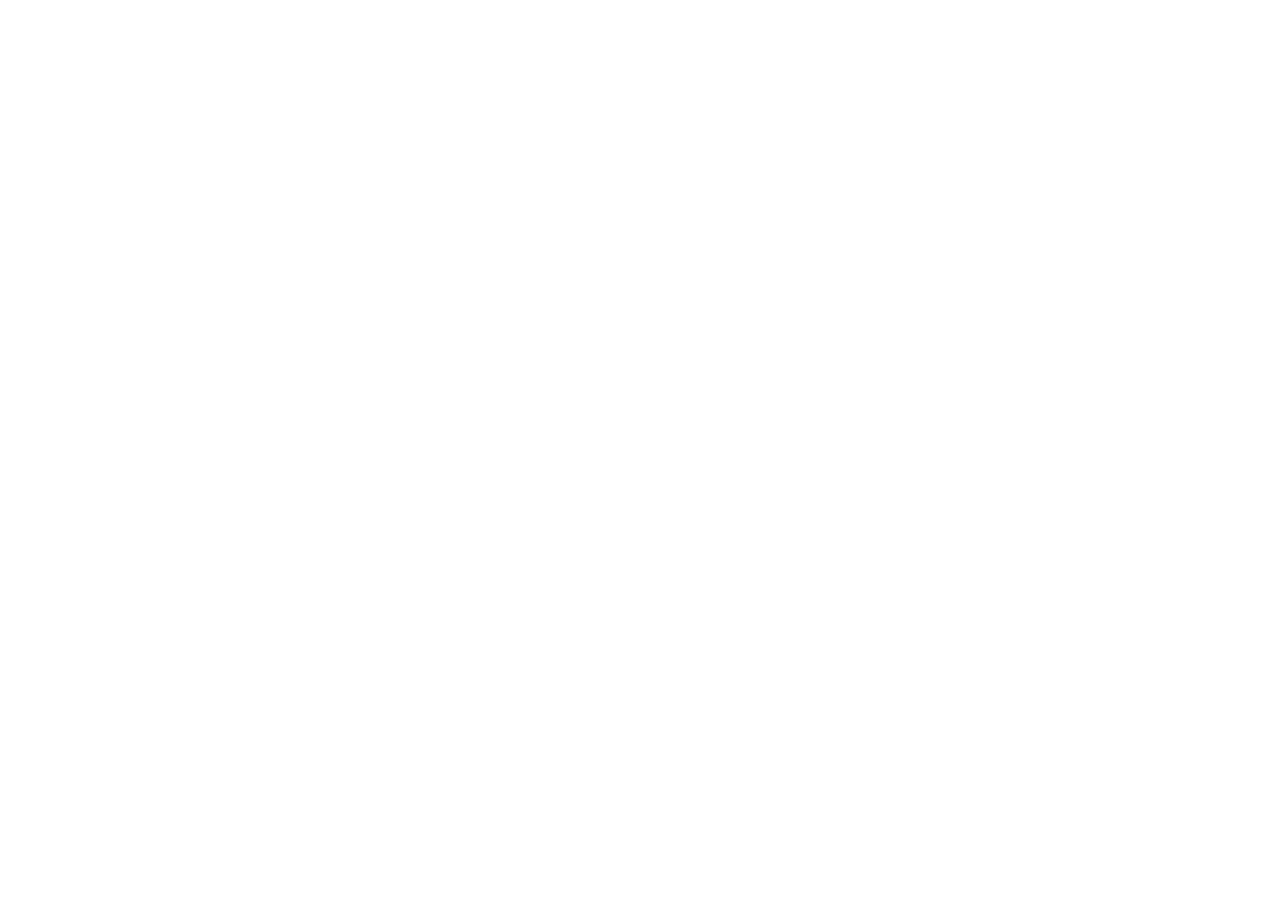
==== index.html @ 27361497 "Initial Commit" ====
<!DOCTYPE html>
<html lang="en">
<head>
    <meta charset="UTF-8">
    <meta http-equiv="X-UA-Compatible" content="IE=edge">
    <meta name="viewport" content="width=device-width, initial-scale=1.0">
    <title>Common Project</title>
    <link rel="stylesheet" type="text/css" href="index.css"/>
</head>
<body>
    
    <script type="module" src="index.mjs"></script>
</body>
</html>
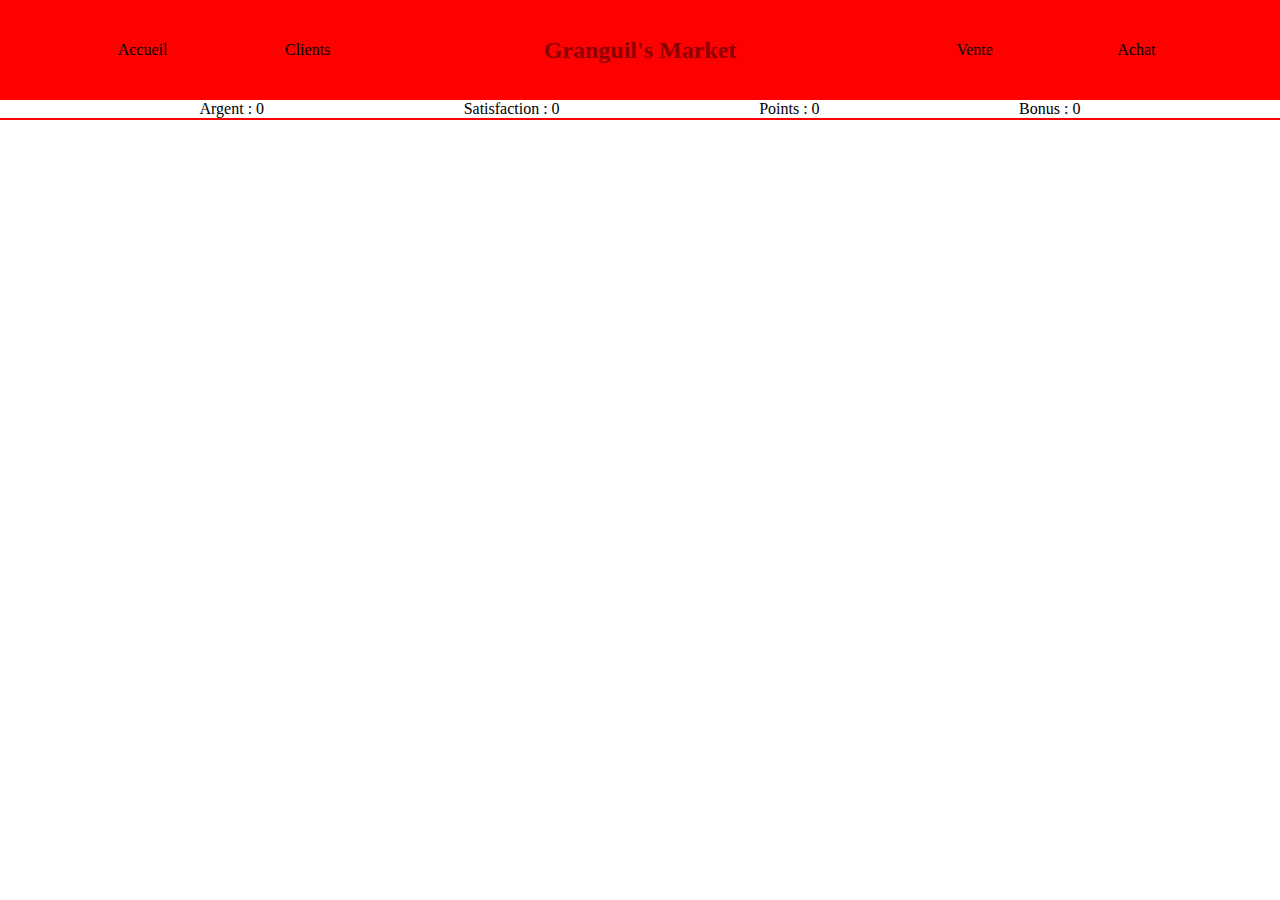
==== commit fd9755ac: "Header" ====
--- a/index.html
+++ b/index.html
@@ -8,7 +8,25 @@
     <link rel="stylesheet" type="text/css" href="index.css"/>
 </head>
 <body>
-    
+    <header>
+        <nav>
+            <div id="home">Accueil</div>
+            <div id="customer">Clients</div>
+        </nav>
+        <div>
+            <h2>Granguil's Market</h2>
+        </div>
+        <nav>
+            <div id="sell">Vente</div>
+            <div id="buy">Achat</div>
+        </nav>
+    </header>
+    <div class="stat">
+        <span>Argent : <span class="money">0</span></span>
+        <span>Satisfaction : <span class="satisfaction">0</span></span>
+        <span>Points : <span class="points">0</span></span>
+        <span>Bonus : <span class="bonus">0</span></span>
+    </div>
     <script type="module" src="index.mjs"></script>
 </body>
 </html>--- a/index.css
+++ b/index.css
@@ -0,0 +1,29 @@
+header{
+    display: flex;
+    justify-content: space-between;
+    width: 100%;
+    height: 100px;
+    background-color: red;
+    align-items: center;
+}
+
+header nav{
+    width: 35%;
+    display: flex;
+    justify-content: space-evenly;
+    align-items: center;
+}
+
+header > div{
+    color:darkred;
+}
+
+body{
+    margin:0;
+}
+
+.stat{
+    border-bottom: 2px solid red;
+    display: flex;
+    justify-content: space-evenly;
+}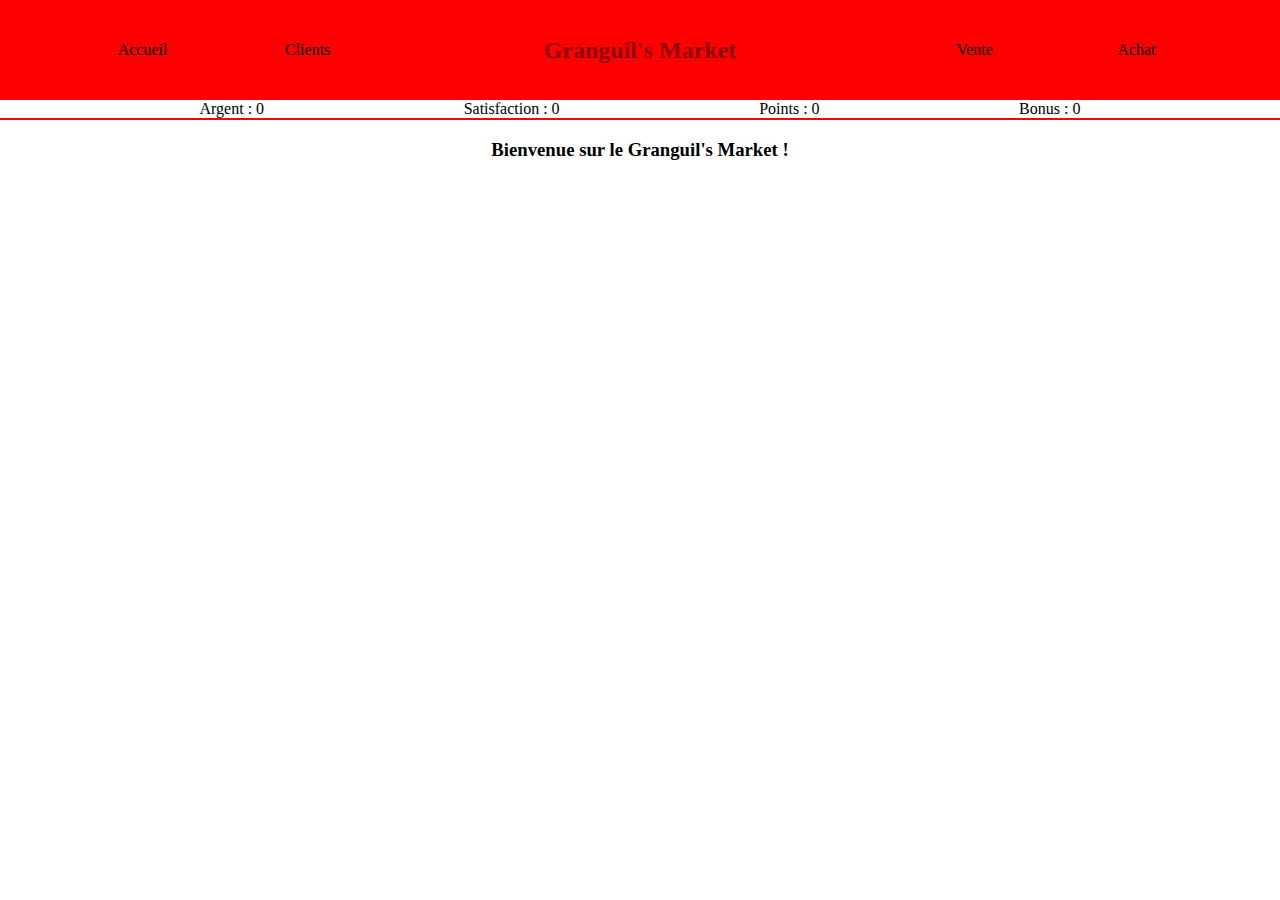
==== commit 6ebc22f1: "Title" ====
--- a/index.html
+++ b/index.html
@@ -27,6 +27,7 @@
         <span>Points : <span class="points">0</span></span>
         <span>Bonus : <span class="bonus">0</span></span>
     </div>
+    <h3>Bienvenue sur le Granguil's Market !</h3>
     <script type="module" src="index.mjs"></script>
 </body>
 </html>--- a/index.css
+++ b/index.css
@@ -20,6 +20,7 @@
 
 body{
     margin:0;
+    text-align: center;
 }
 
 .stat{
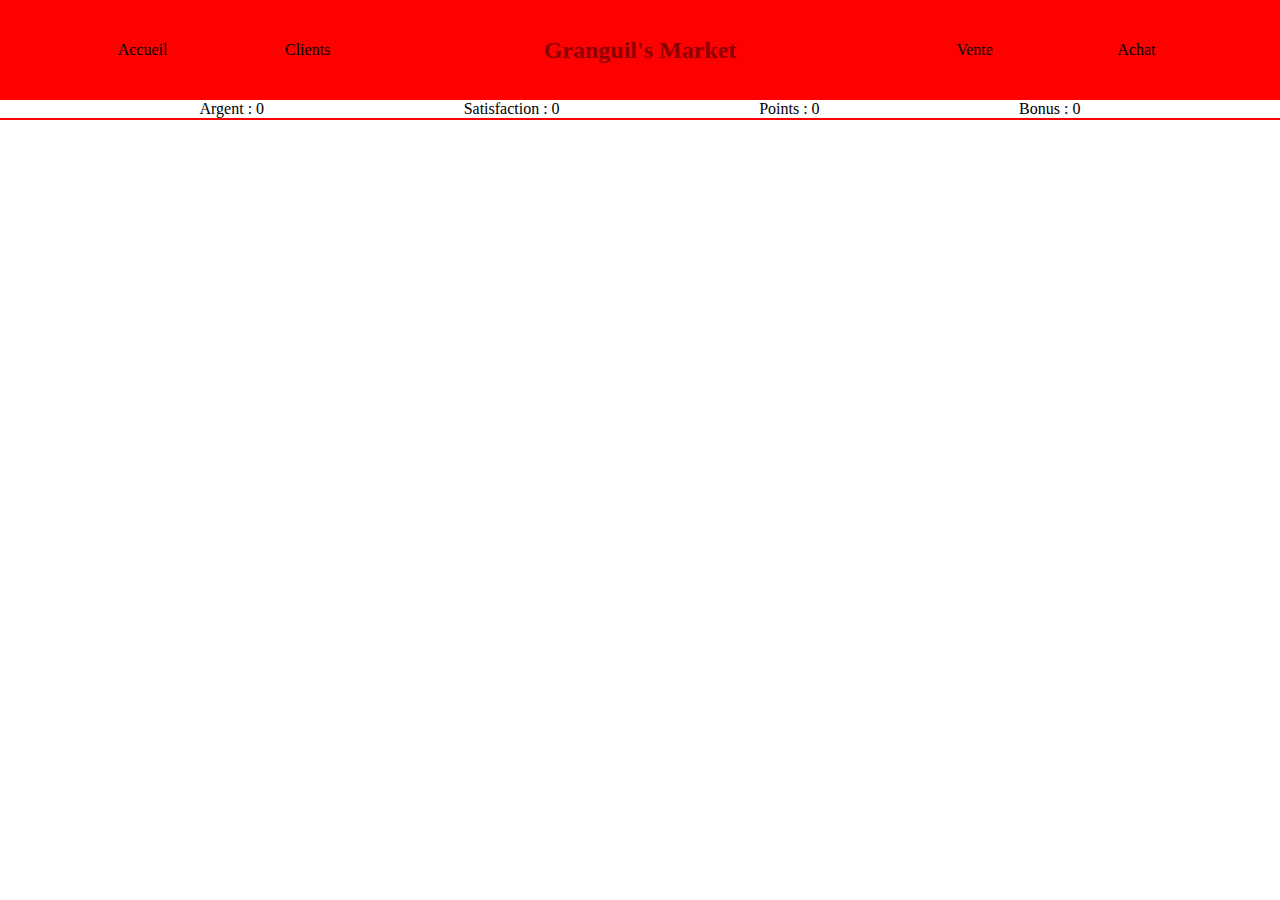
==== commit f1786e06: "Merge pull request #1 from Granguil/HomePage" ====
--- a/index.html
+++ b/index.html
@@ -27,7 +27,6 @@
         <span>Points : <span class="points">0</span></span>
         <span>Bonus : <span class="bonus">0</span></span>
     </div>
-    <h3>Bienvenue sur le Granguil's Market !</h3>
     <script type="module" src="index.mjs"></script>
 </body>
 </html>--- a/index.css
+++ b/index.css
@@ -20,7 +20,6 @@
 
 body{
     margin:0;
-    text-align: center;
 }
 
 .stat{
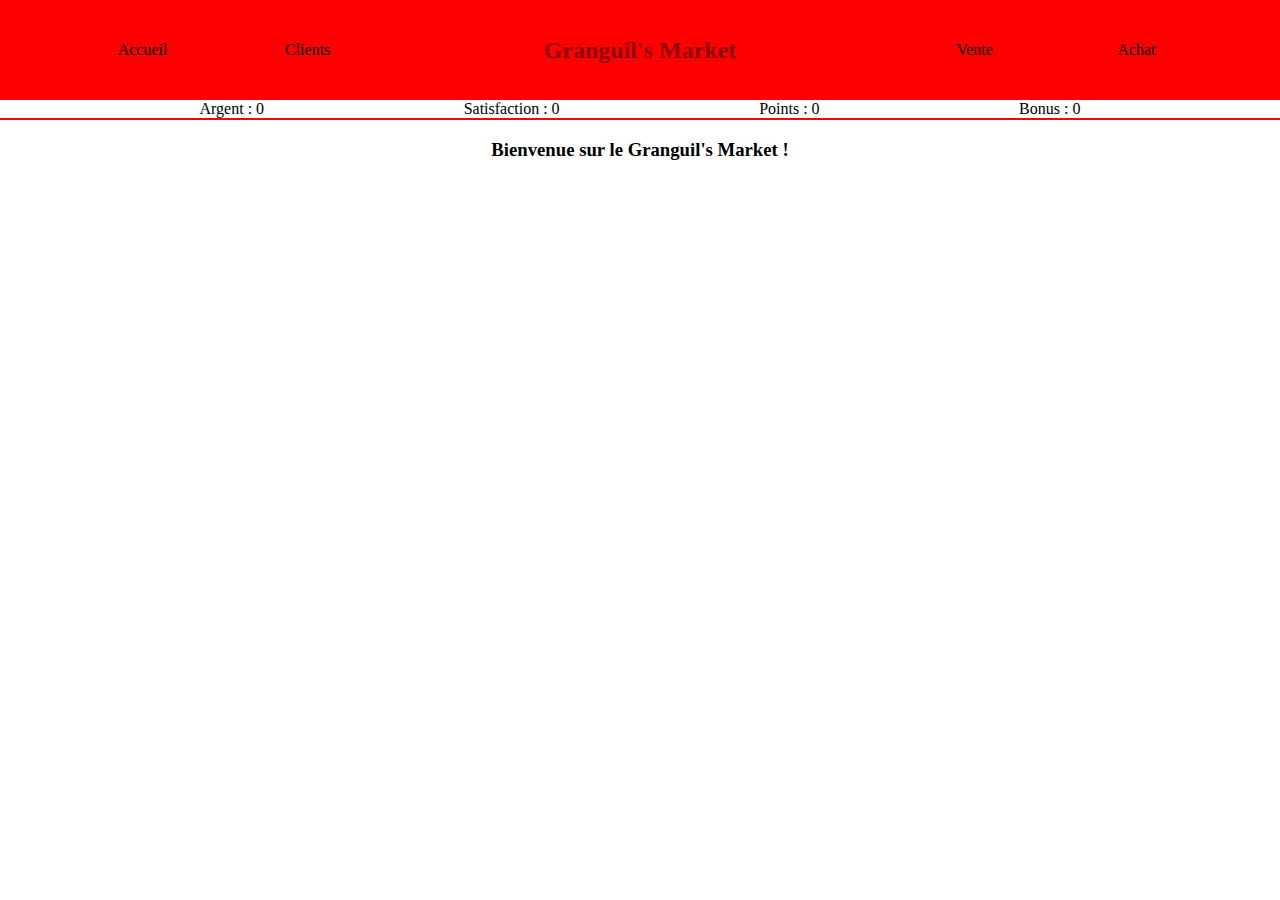
==== commit a8127edf: "Merge pull request #2 from Granguil/beginGame" ====
--- a/index.html
+++ b/index.html
@@ -27,6 +27,7 @@
         <span>Points : <span class="points">0</span></span>
         <span>Bonus : <span class="bonus">0</span></span>
     </div>
+    <h3>Bienvenue sur le Granguil's Market !</h3>
     <script type="module" src="index.mjs"></script>
 </body>
 </html>--- a/index.css
+++ b/index.css
@@ -20,6 +20,7 @@
 
 body{
     margin:0;
+    text-align: center;
 }
 
 .stat{
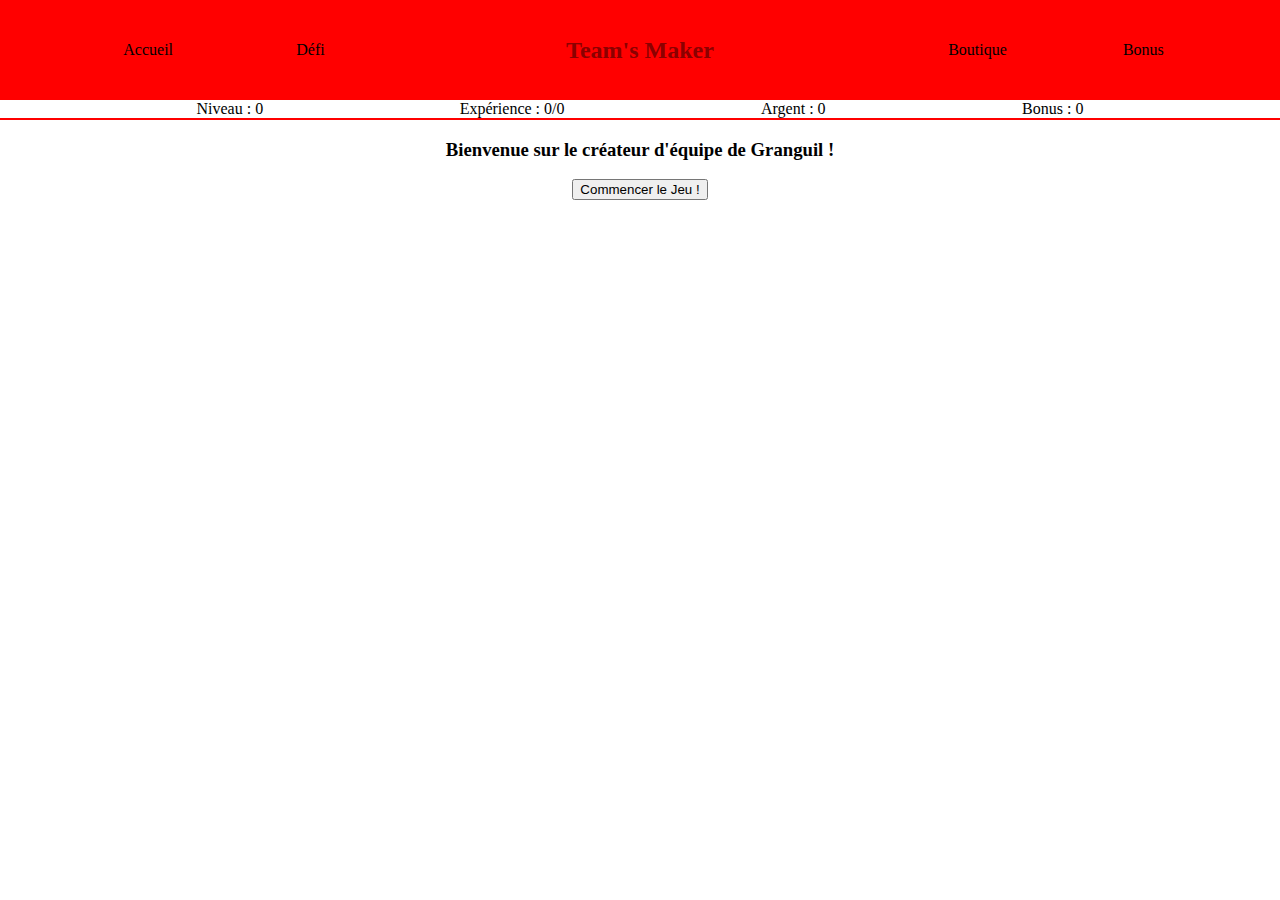
==== commit 1434cb27: "teamsmaker init" ====
--- a/index.html
+++ b/index.html
@@ -11,23 +11,24 @@
     <header>
         <nav>
             <div id="home">Accueil</div>
-            <div id="customer">Clients</div>
+            <div id="challenge">Défi</div>
         </nav>
         <div>
-            <h2>Granguil's Market</h2>
+            <h2>Team's Maker</h2>
         </div>
         <nav>
-            <div id="sell">Vente</div>
-            <div id="buy">Achat</div>
+            <div id="shop">Boutique</div>
+            <div id="bonus">Bonus</div>
         </nav>
     </header>
     <div class="stat">
+        <span>Niveau : <span class="level">0</span></span>
+        <span>Expérience : <span class="experience">0</span>/<span class="experienceNext">0</span></span>
         <span>Argent : <span class="money">0</span></span>
-        <span>Satisfaction : <span class="satisfaction">0</span></span>
-        <span>Points : <span class="points">0</span></span>
         <span>Bonus : <span class="bonus">0</span></span>
     </div>
-    <h3>Bienvenue sur le Granguil's Market !</h3>
+    <h3>Bienvenue sur le créateur d'équipe de Granguil !</h3>
+    <button>Commencer le Jeu !</button>
     <script type="module" src="index.mjs"></script>
 </body>
 </html>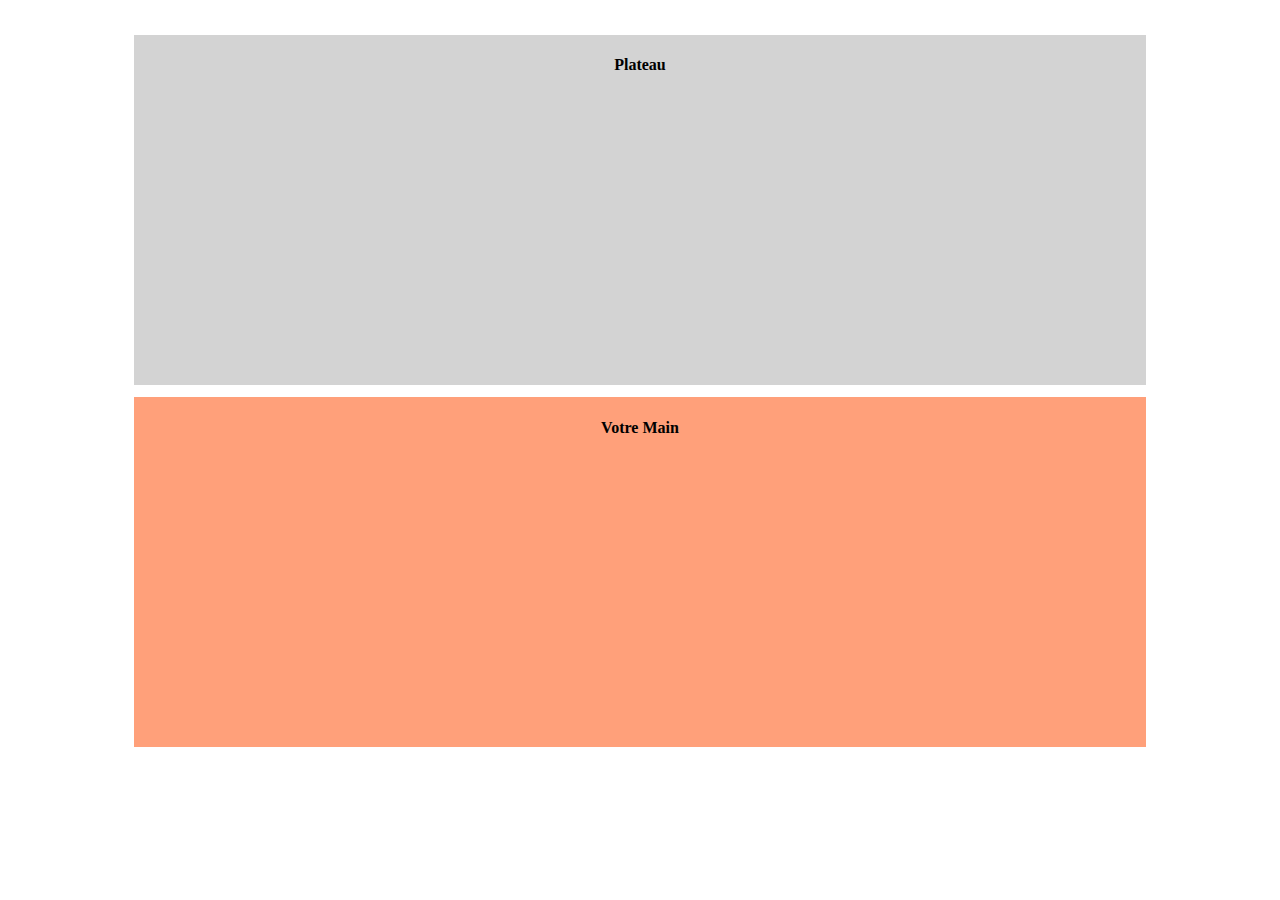
==== commit 4dd1d616: "newGame" ====
--- a/index.html
+++ b/index.html
@@ -1,34 +1,22 @@
 <!DOCTYPE html>
-<html lang="en">
+<html lang="fr">
 <head>
     <meta charset="UTF-8">
-    <meta http-equiv="X-UA-Compatible" content="IE=edge">
     <meta name="viewport" content="width=device-width, initial-scale=1.0">
-    <title>Common Project</title>
-    <link rel="stylesheet" type="text/css" href="index.css"/>
+    <title>Document</title>
+    <link type="text/css" rel="stylesheet" href="index.css"></link>
 </head>
 <body>
-    <header>
-        <nav>
-            <div id="home">Accueil</div>
-            <div id="challenge">Défi</div>
-        </nav>
-        <div>
-            <h2>Team's Maker</h2>
-        </div>
-        <nav>
-            <div id="shop">Boutique</div>
-            <div id="bonus">Bonus</div>
-        </nav>
-    </header>
-    <div class="stat">
-        <span>Niveau : <span class="level">0</span></span>
-        <span>Expérience : <span class="experience">0</span>/<span class="experienceNext">0</span></span>
-        <span>Argent : <span class="money">0</span></span>
-        <span>Bonus : <span class="bonus">0</span></span>
+    <h2></h2>
+    <h5></h5>
+    <div id="score"></div>
+    <div id="plateau" class="container">
+        <h4>Plateau</h4>
     </div>
-    <h3>Bienvenue sur le créateur d'équipe de Granguil !</h3>
-    <button>Commencer le Jeu !</button>
-    <script type="module" src="index.mjs"></script>
+    <div id="main" class="container">
+        <h4>Votre Main</h4>
+    </div>
+    <script src="jquery-3.3.1.js"></script>
+    <script src="app/main.js" type="module"></script>
 </body>
 </html>--- a/index.css
+++ b/index.css
@@ -1,30 +1,51 @@
-header{
-    display: flex;
-    justify-content: space-between;
-    width: 100%;
-    height: 100px;
-    background-color: red;
-    align-items: center;
+.container{
+    display:flex;
+    justify-content: space-evenly;
+    margin:1% 10%;
+    height: 350px;
 }
 
-header nav{
-    width: 35%;
-    display: flex;
-    justify-content: space-evenly;
-    align-items: center;
+#plateau{
+    background-color: lightgray;
 }
 
-header > div{
-    color:darkred;
+#main{
+    background-color: lightsalmon;
 }
 
-body{
-    margin:0;
+h2, h4, h5{
     text-align: center;
 }
 
-.stat{
-    border-bottom: 2px solid red;
+.carte{
+    width:150px;
+    height:300px;
     display: flex;
+    flex-direction: column;
     justify-content: space-evenly;
+    text-align: center;
+    margin-top:10px;
+    border-radius:20px;
+}
+
+#main .carte{
+    cursor: pointer;
+}
+
+#carteSelect{
+    border:solid red 10px;
+}
+
+#score{
+    margin:0 10%;
+    display:flex;
+    justify-content: space-evenly;
+}
+
+#score span{
+    width:150px;
+}
+
+img{
+    height: 150px;
 }